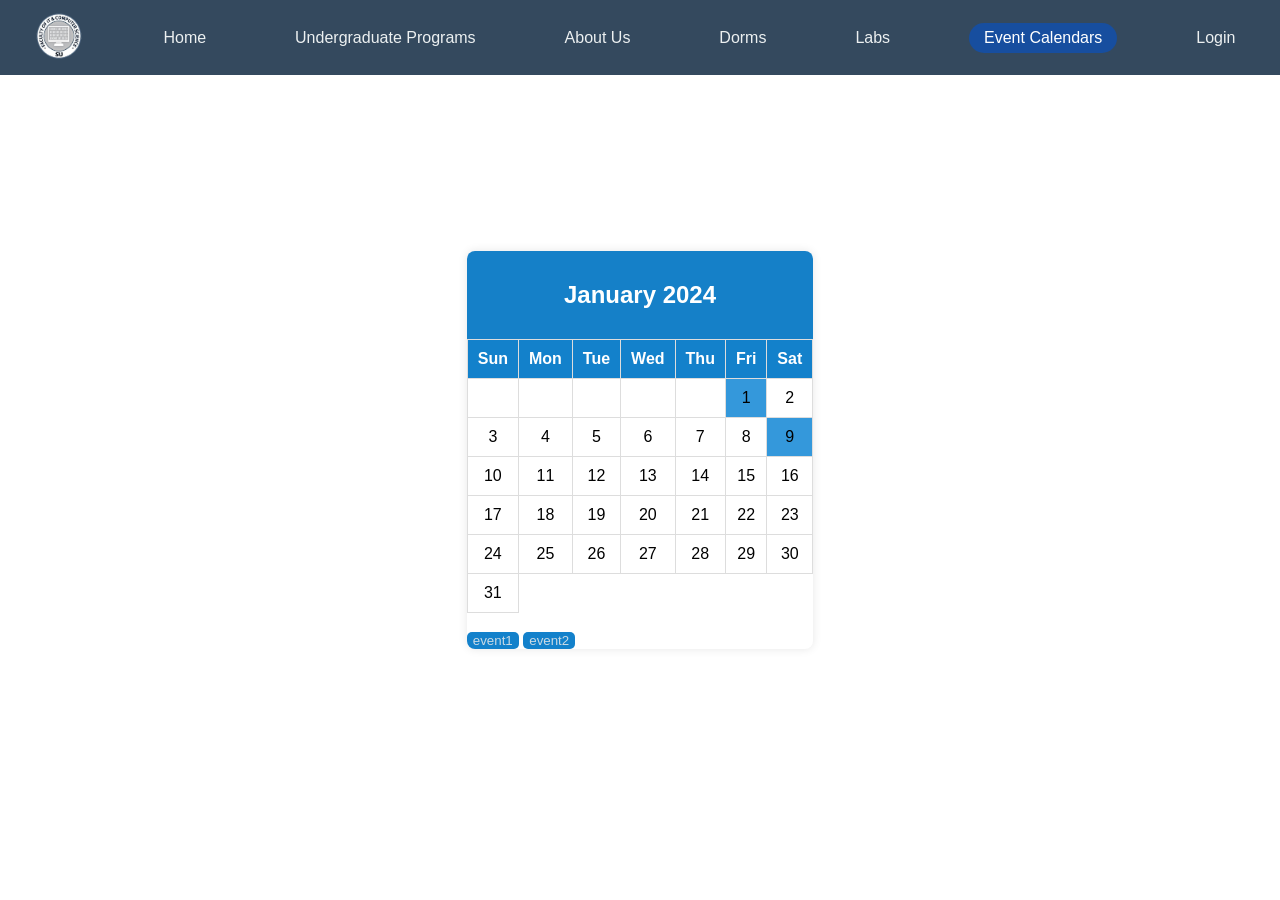
==== 2.html @ 31488f4d "first commit" ====
<!DOCTYPE html>
<html lang="en">
<head>
    <meta charset="UTF-8">
    <meta name="viewport" content="width=device-width, initial-scale=1.0">
    <style>
        body {
            font-family: Arial, sans-serif;
            background: url("WhatsApp Image 2023-12-20 at 3.17.24 PM (1).jpeg") center / cover no-repeat;
            margin: 0;
            backdrop-filter: blur(3px);
            display: flex;
            justify-content: center;
            align-items: center;
            height: 100vh;
        }

        header {
            position: fixed;
            top: 0;
            width: 100%;
            display: flex;
            align-items: center;
            justify-content: space-around;
            background-color: #34495e;
            height: 75px;
            padding: 0 20px;
            color: #ecf0f1;
            z-index: 1000;
        }

        header a:hover, .active {
            color: #fff;
        }
        header img {
            width: 50px;
            height: 50px;
        }
        .dropdown {
            position: relative;
            display: inline-block;
        }
        a{
            text-decoration: none;
        }
        .dropdown-content {
            display: none;
            position: absolute;
            border-radius: 5px;
            background-color: #6674b185;
            min-width: 160px;
            box-shadow: 0px 8px 16px 0px rgba(0,0,0,0.2);
            z-index: 1;
        }
        header a :hover{    background-color: #f1f1f1;
        }
        .dropdown-content a {
            color: black;
            padding: 12px 16px;
            text-decoration: none;
            display: block;
        }

        .dropdown-content a:hover {
            background-color: #f1f1f1;
        }

        .dropdown:hover .dropdown-content {
            display: block;
        }


        .nav-item {
            cursor: pointer;
            color: #ecf0f1;
            margin: 0 10px;
            transition: color 0.3s;
        }
        .nav-item a{
            cursor: pointer;
            color: #ecf0f1;
            margin: 0 10px;
            text-decoration: none;
            transition: color 0.3s;
        }
        .nav-item a:hover{
            display: inline-block;
            text-decoration: none;
            color: #ecf0f1;
            border-radius: 5px;
            background-color: #2c3e50;
        }
        .nav-item1:hover {
            color: #94aab9;
            border-radius: 50px;
        }
        a.nav-item1{
            color: #ffffff;
            background-color: rgba(16, 79, 174, 0.811);
            padding: 6px 15px;
            border-radius: 50px;
        }
        .nav-item1 :hover,
        .nav-item1.active {
            color: #ffffff;
            background-color: rgba(16, 79, 174, 0.811);
            padding: 6px 15px;
            border-radius: 50px;
        }
        .calendar {
            background-color: #fff;
            border-radius: 8px;
            box-shadow: 0 0 10px rgba(0, 0, 0, 0.1);
            overflow: hidden;
        }

        .calendar-header {
            background-color: #1580c8;
            color: #fff;
            padding: 10px;
            text-align: center;
        }

        table {
            width: 100%;
            border-collapse: collapse;
        }

        th, td {
            padding: 10px;
            text-align: center;
            border: 1px solid #ddd;
        }

        th {
            background-color: #1381cb;
            color: #fff;
        }

        td {
            position: relative;
        }

        .event {
            background-color: #2ecc71;
            color: #fff;
            border-radius: 5px;
            padding: 2px 5px;
            position: absolute;
            bottom: 5px;
            left: 50%;
            transform: translateX(-50%);
        }
        .color input {
            border: #ddd;
            border-radius: 5px;
            background-color: #1381cb;
            color:  #cadae5;
        }

    </style>
    <title>Event Calendar</title>
</head>
<body>
    <header>
        <a href="test.html"><img src="/photo/logo-removebg-preview.png" alt="Logo"></a>
        <a href="home-page.html" class="nav-item">Home</a>
        <a href="/Undergraduate-Programs.html" class="nav-item" target="_blank">Undergraduate Programs</a>
        <div class="nav-item dropdown">
            <span class="dropbtn">About Us</span>
            <div class="dropdown-content">
                <a href="/about_us_fit_profile.html" target="_blank">About Us Page</a>
                <a href="/contact.html" target="_parent">Contact Page</a>
                <a href="/Administration_staff_directory.html" target="_blank">Staff Page</a>
            </div>
        </div>
        <a href="dorms.html" class="nav-item" target="_blank">Dorms</a>
        <a href="lab.html" class="nav-item" target="_blank">Labs</a>
        <a href="event_calendars.html" class="nav-item1" target="_blank">Event Calendars</a>
        <a href="/pro web/1.html" class="nav-item" target="_blank">Login</a>

    </header>

    <div class="calendar">
        <div class="calendar-header">
            <h2>January 2024</h2>
        </div>
        <table>
            <thead>
                <tr>
                    <th>Sun</th>
                    <th>Mon</th>
                    <th>Tue</th>
                    <th>Wed</th>
                    <th>Thu</th>
                    <th>Fri</th>
                    <th>Sat</th>
                </tr>
            </thead>
            <tbody>
                <tr>
                    <td></td>
                    <td></td>
                    <td></td>
                    <td></td>
                    <td></td>
                    <td style="background-color: #3498db;"><span style="background-color: #3498db;">1</span></td>
                    <td>2</td>
                </tr>
                <tr>
                    <td>3</td>
                    <td>4</td>
                    <td>5</td>
                    <td>6</td>
                    <td>7</td>
                    <td>8</td>
                    <td style="background-color: #3498db;"><span style="background-color: #3498db;">9</span></td>
                </tr>
                <tr>
                    <td>10</td>
                    <td>11</td>
                    <td>12</td>
                    <td>13</td>
                    <td>14</td>
                    <td>15</td>
                    <td>16</td>
                </tr>

                <tr>
                    <td>17</td>
                    <td>18</td>
                    <td>19</td>
                    <td>20</td>
                    <td>21</td>
                    <td>22</td>
                    <td>23</td>
                </tr>
                <tr>
                    <td>24</td>
                    <td>25</td>
                    <td>26</td>
                    <td>27</td>
                    <td>28</td>
                    <td>29</td>
                    <td>30</td>
                </tr>
                <tr>
                    <td>31</td>
                </tr>
            </tbody>
        </table>
        <br>
        <div class="color">
            <input type="button" id="color" onclick="alert('project discussion')" value="event1" >
            <input type="button" onclick="alert('final exam')" value="event2" >
        </div>

    </div>

</body>
</html>
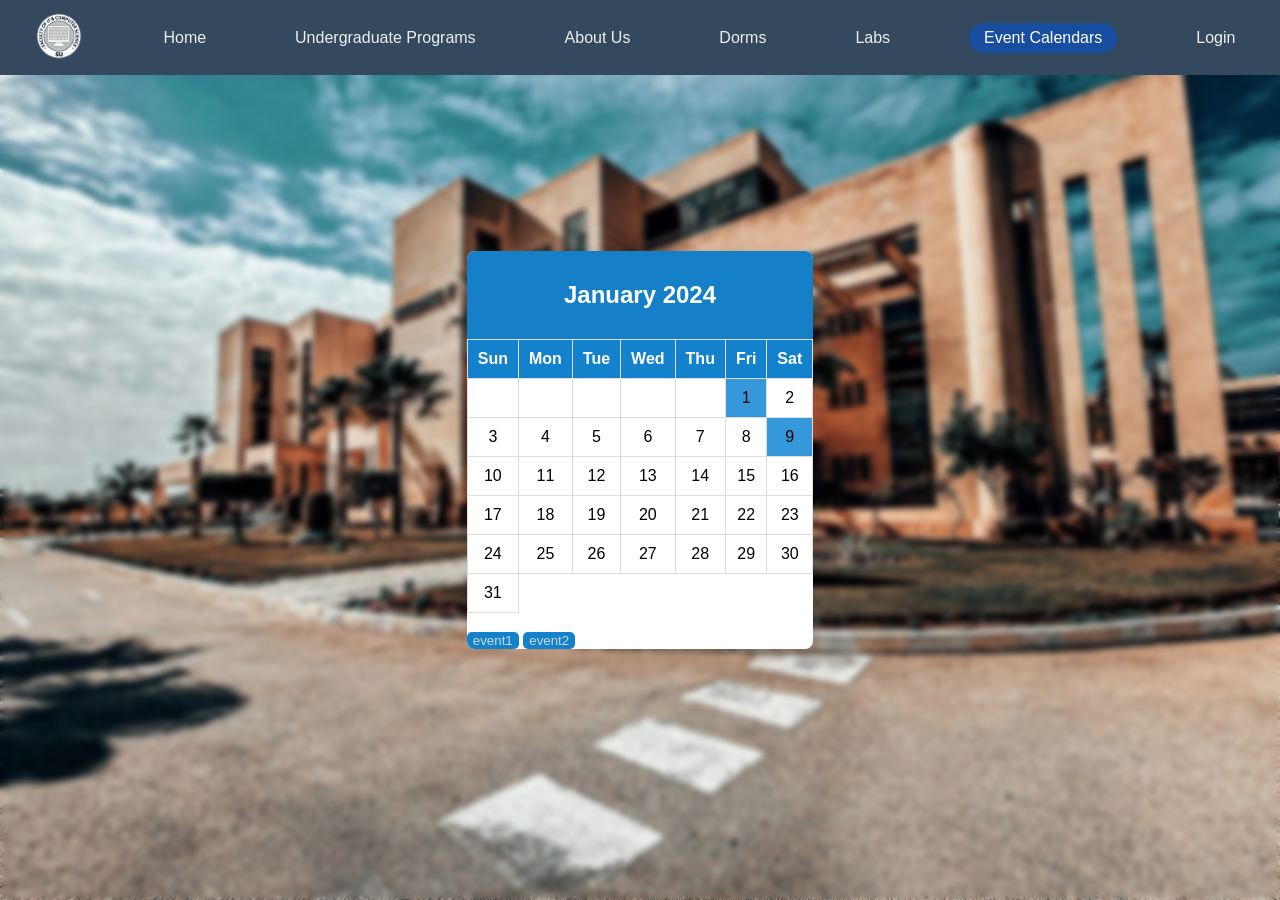
==== commit 3ef62d72: "Add files via upload" ====
--- a/2.html
+++ b/2.html
@@ -1,261 +1,261 @@
-<!DOCTYPE html>
-<html lang="en">
-<head>
-    <meta charset="UTF-8">
-    <meta name="viewport" content="width=device-width, initial-scale=1.0">
-    <style>
-        body {
-            font-family: Arial, sans-serif;
-            background: url("WhatsApp Image 2023-12-20 at 3.17.24 PM (1).jpeg") center / cover no-repeat;
-            margin: 0;
-            backdrop-filter: blur(3px);
-            display: flex;
-            justify-content: center;
-            align-items: center;
-            height: 100vh;
-        }
-
-        header {
-            position: fixed;
-            top: 0;
-            width: 100%;
-            display: flex;
-            align-items: center;
-            justify-content: space-around;
-            background-color: #34495e;
-            height: 75px;
-            padding: 0 20px;
-            color: #ecf0f1;
-            z-index: 1000;
-        }
-
-        header a:hover, .active {
-            color: #fff;
-        }
-        header img {
-            width: 50px;
-            height: 50px;
-        }
-        .dropdown {
-            position: relative;
-            display: inline-block;
-        }
-        a{
-            text-decoration: none;
-        }
-        .dropdown-content {
-            display: none;
-            position: absolute;
-            border-radius: 5px;
-            background-color: #6674b185;
-            min-width: 160px;
-            box-shadow: 0px 8px 16px 0px rgba(0,0,0,0.2);
-            z-index: 1;
-        }
-        header a :hover{    background-color: #f1f1f1;
-        }
-        .dropdown-content a {
-            color: black;
-            padding: 12px 16px;
-            text-decoration: none;
-            display: block;
-        }
-
-        .dropdown-content a:hover {
-            background-color: #f1f1f1;
-        }
-
-        .dropdown:hover .dropdown-content {
-            display: block;
-        }
-
-
-        .nav-item {
-            cursor: pointer;
-            color: #ecf0f1;
-            margin: 0 10px;
-            transition: color 0.3s;
-        }
-        .nav-item a{
-            cursor: pointer;
-            color: #ecf0f1;
-            margin: 0 10px;
-            text-decoration: none;
-            transition: color 0.3s;
-        }
-        .nav-item a:hover{
-            display: inline-block;
-            text-decoration: none;
-            color: #ecf0f1;
-            border-radius: 5px;
-            background-color: #2c3e50;
-        }
-        .nav-item1:hover {
-            color: #94aab9;
-            border-radius: 50px;
-        }
-        a.nav-item1{
-            color: #ffffff;
-            background-color: rgba(16, 79, 174, 0.811);
-            padding: 6px 15px;
-            border-radius: 50px;
-        }
-        .nav-item1 :hover,
-        .nav-item1.active {
-            color: #ffffff;
-            background-color: rgba(16, 79, 174, 0.811);
-            padding: 6px 15px;
-            border-radius: 50px;
-        }
-        .calendar {
-            background-color: #fff;
-            border-radius: 8px;
-            box-shadow: 0 0 10px rgba(0, 0, 0, 0.1);
-            overflow: hidden;
-        }
-
-        .calendar-header {
-            background-color: #1580c8;
-            color: #fff;
-            padding: 10px;
-            text-align: center;
-        }
-
-        table {
-            width: 100%;
-            border-collapse: collapse;
-        }
-
-        th, td {
-            padding: 10px;
-            text-align: center;
-            border: 1px solid #ddd;
-        }
-
-        th {
-            background-color: #1381cb;
-            color: #fff;
-        }
-
-        td {
-            position: relative;
-        }
-
-        .event {
-            background-color: #2ecc71;
-            color: #fff;
-            border-radius: 5px;
-            padding: 2px 5px;
-            position: absolute;
-            bottom: 5px;
-            left: 50%;
-            transform: translateX(-50%);
-        }
-        .color input {
-            border: #ddd;
-            border-radius: 5px;
-            background-color: #1381cb;
-            color:  #cadae5;
-        }
-
-    </style>
-    <title>Event Calendar</title>
-</head>
-<body>
-    <header>
-        <a href="test.html"><img src="/photo/logo-removebg-preview.png" alt="Logo"></a>
-        <a href="home-page.html" class="nav-item">Home</a>
-        <a href="/Undergraduate-Programs.html" class="nav-item" target="_blank">Undergraduate Programs</a>
-        <div class="nav-item dropdown">
-            <span class="dropbtn">About Us</span>
-            <div class="dropdown-content">
-                <a href="/about_us_fit_profile.html" target="_blank">About Us Page</a>
-                <a href="/contact.html" target="_parent">Contact Page</a>
-                <a href="/Administration_staff_directory.html" target="_blank">Staff Page</a>
-            </div>
-        </div>
-        <a href="dorms.html" class="nav-item" target="_blank">Dorms</a>
-        <a href="lab.html" class="nav-item" target="_blank">Labs</a>
-        <a href="event_calendars.html" class="nav-item1" target="_blank">Event Calendars</a>
-        <a href="/pro web/1.html" class="nav-item" target="_blank">Login</a>
-
-    </header>
-
-    <div class="calendar">
-        <div class="calendar-header">
-            <h2>January 2024</h2>
-        </div>
-        <table>
-            <thead>
-                <tr>
-                    <th>Sun</th>
-                    <th>Mon</th>
-                    <th>Tue</th>
-                    <th>Wed</th>
-                    <th>Thu</th>
-                    <th>Fri</th>
-                    <th>Sat</th>
-                </tr>
-            </thead>
-            <tbody>
-                <tr>
-                    <td></td>
-                    <td></td>
-                    <td></td>
-                    <td></td>
-                    <td></td>
-                    <td style="background-color: #3498db;"><span style="background-color: #3498db;">1</span></td>
-                    <td>2</td>
-                </tr>
-                <tr>
-                    <td>3</td>
-                    <td>4</td>
-                    <td>5</td>
-                    <td>6</td>
-                    <td>7</td>
-                    <td>8</td>
-                    <td style="background-color: #3498db;"><span style="background-color: #3498db;">9</span></td>
-                </tr>
-                <tr>
-                    <td>10</td>
-                    <td>11</td>
-                    <td>12</td>
-                    <td>13</td>
-                    <td>14</td>
-                    <td>15</td>
-                    <td>16</td>
-                </tr>
-
-                <tr>
-                    <td>17</td>
-                    <td>18</td>
-                    <td>19</td>
-                    <td>20</td>
-                    <td>21</td>
-                    <td>22</td>
-                    <td>23</td>
-                </tr>
-                <tr>
-                    <td>24</td>
-                    <td>25</td>
-                    <td>26</td>
-                    <td>27</td>
-                    <td>28</td>
-                    <td>29</td>
-                    <td>30</td>
-                </tr>
-                <tr>
-                    <td>31</td>
-                </tr>
-            </tbody>
-        </table>
-        <br>
-        <div class="color">
-            <input type="button" id="color" onclick="alert('project discussion')" value="event1" >
-            <input type="button" onclick="alert('final exam')" value="event2" >
-        </div>
-
-    </div>
-
-</body>
-</html>
+<!DOCTYPE html>
+<html lang="en">
+<head>
+    <meta charset="UTF-8">
+    <meta name="viewport" content="width=device-width, initial-scale=1.0">
+    <style>
+        body {
+            font-family: Arial, sans-serif;
+            background: url("WhatsApp Image 2023-12-20 at 3.17.24 PM (1).jpeg") center / cover no-repeat;
+            margin: 0;
+            backdrop-filter: blur(3px);
+            display: flex;
+            justify-content: center;
+            align-items: center;
+            height: 100vh;
+        }
+
+        header {
+            position: fixed;
+            top: 0;
+            width: 100%;
+            display: flex;
+            align-items: center;
+            justify-content: space-around;
+            background-color: #34495e;
+            height: 75px;
+            padding: 0 20px;
+            color: #ecf0f1;
+            z-index: 1000;
+        }
+
+        header a:hover, .active {
+            color: #fff;
+        }
+        header img {
+            width: 50px;
+            height: 50px;
+        }
+        .dropdown {
+            position: relative;
+            display: inline-block;
+        }
+        a{
+            text-decoration: none;
+        }
+        .dropdown-content {
+            display: none;
+            position: absolute;
+            border-radius: 5px;
+            background-color: #6674b185;
+            min-width: 160px;
+            box-shadow: 0px 8px 16px 0px rgba(0,0,0,0.2);
+            z-index: 1;
+        }
+        header a :hover{    background-color: #f1f1f1;
+        }
+        .dropdown-content a {
+            color: black;
+            padding: 12px 16px;
+            text-decoration: none;
+            display: block;
+        }
+
+        .dropdown-content a:hover {
+            background-color: #f1f1f1;
+        }
+
+        .dropdown:hover .dropdown-content {
+            display: block;
+        }
+
+
+        .nav-item {
+            cursor: pointer;
+            color: #ecf0f1;
+            margin: 0 10px;
+            transition: color 0.3s;
+        }
+        .nav-item a{
+            cursor: pointer;
+            color: #ecf0f1;
+            margin: 0 10px;
+            text-decoration: none;
+            transition: color 0.3s;
+        }
+        .nav-item a:hover{
+            display: inline-block;
+            text-decoration: none;
+            color: #ecf0f1;
+            border-radius: 5px;
+            background-color: #2c3e50;
+        }
+        .nav-item1:hover {
+            color: #94aab9;
+            border-radius: 50px;
+        }
+        a.nav-item1{
+            color: #ffffff;
+            background-color: rgba(16, 79, 174, 0.811);
+            padding: 6px 15px;
+            border-radius: 50px;
+        }
+        .nav-item1 :hover,
+        .nav-item1.active {
+            color: #ffffff;
+            background-color: rgba(16, 79, 174, 0.811);
+            padding: 6px 15px;
+            border-radius: 50px;
+        }
+        .calendar {
+            background-color: #fff;
+            border-radius: 8px;
+            box-shadow: 0 0 10px rgba(0, 0, 0, 0.1);
+            overflow: hidden;
+        }
+
+        .calendar-header {
+            background-color: #1580c8;
+            color: #fff;
+            padding: 10px;
+            text-align: center;
+        }
+
+        table {
+            width: 100%;
+            border-collapse: collapse;
+        }
+
+        th, td {
+            padding: 10px;
+            text-align: center;
+            border: 1px solid #ddd;
+        }
+
+        th {
+            background-color: #1381cb;
+            color: #fff;
+        }
+
+        td {
+            position: relative;
+        }
+
+        .event {
+            background-color: #2ecc71;
+            color: #fff;
+            border-radius: 5px;
+            padding: 2px 5px;
+            position: absolute;
+            bottom: 5px;
+            left: 50%;
+            transform: translateX(-50%);
+        }
+        .color input {
+            border: #ddd;
+            border-radius: 5px;
+            background-color: #1381cb;
+            color:  #cadae5;
+        }
+
+    </style>
+    <title>Event Calendar</title>
+</head>
+<body>
+    <header>
+        <a href="test.html"><img src="logo-removebg-preview.png" alt="Logo"></a>
+        <a href="home-page.html" class="nav-item">Home</a>
+        <a href="Undergraduate-Programs.html" class="nav-item" target="_blank">Undergraduate Programs</a>
+        <div class="nav-item dropdown">
+            <span class="dropbtn">About Us</span>
+            <div class="dropdown-content">
+                <a href="about_us_fit_profile.html" target="_blank">About Us Page</a>
+                <a href="contact.html" target="_parent">Contact Page</a>
+                <a href="Administration_staff_directory.html" target="_blank">Staff Page</a>
+            </div>
+        </div>
+        <a href="dorms.html" class="nav-item" target="_blank">Dorms</a>
+        <a href="lab.html" class="nav-item" target="_blank">Labs</a>
+        <a href="event_calendars.html" class="nav-item1" target="_blank">Event Calendars</a>
+        <a href="pro web/1.html" class="nav-item" target="_blank">Login</a>
+
+    </header>
+
+    <div class="calendar">
+        <div class="calendar-header">
+            <h2>January 2024</h2>
+        </div>
+        <table>
+            <thead>
+                <tr>
+                    <th>Sun</th>
+                    <th>Mon</th>
+                    <th>Tue</th>
+                    <th>Wed</th>
+                    <th>Thu</th>
+                    <th>Fri</th>
+                    <th>Sat</th>
+                </tr>
+            </thead>
+            <tbody>
+                <tr>
+                    <td></td>
+                    <td></td>
+                    <td></td>
+                    <td></td>
+                    <td></td>
+                    <td style="background-color: #3498db;"><span style="background-color: #3498db;">1</span></td>
+                    <td>2</td>
+                </tr>
+                <tr>
+                    <td>3</td>
+                    <td>4</td>
+                    <td>5</td>
+                    <td>6</td>
+                    <td>7</td>
+                    <td>8</td>
+                    <td style="background-color: #3498db;"><span style="background-color: #3498db;">9</span></td>
+                </tr>
+                <tr>
+                    <td>10</td>
+                    <td>11</td>
+                    <td>12</td>
+                    <td>13</td>
+                    <td>14</td>
+                    <td>15</td>
+                    <td>16</td>
+                </tr>
+
+                <tr>
+                    <td>17</td>
+                    <td>18</td>
+                    <td>19</td>
+                    <td>20</td>
+                    <td>21</td>
+                    <td>22</td>
+                    <td>23</td>
+                </tr>
+                <tr>
+                    <td>24</td>
+                    <td>25</td>
+                    <td>26</td>
+                    <td>27</td>
+                    <td>28</td>
+                    <td>29</td>
+                    <td>30</td>
+                </tr>
+                <tr>
+                    <td>31</td>
+                </tr>
+            </tbody>
+        </table>
+        <br>
+        <div class="color">
+            <input type="button" id="color" onclick="alert('project discussion')" value="event1" >
+            <input type="button" onclick="alert('final exam')" value="event2" >
+        </div>
+
+    </div>
+
+</body>
+</html>
